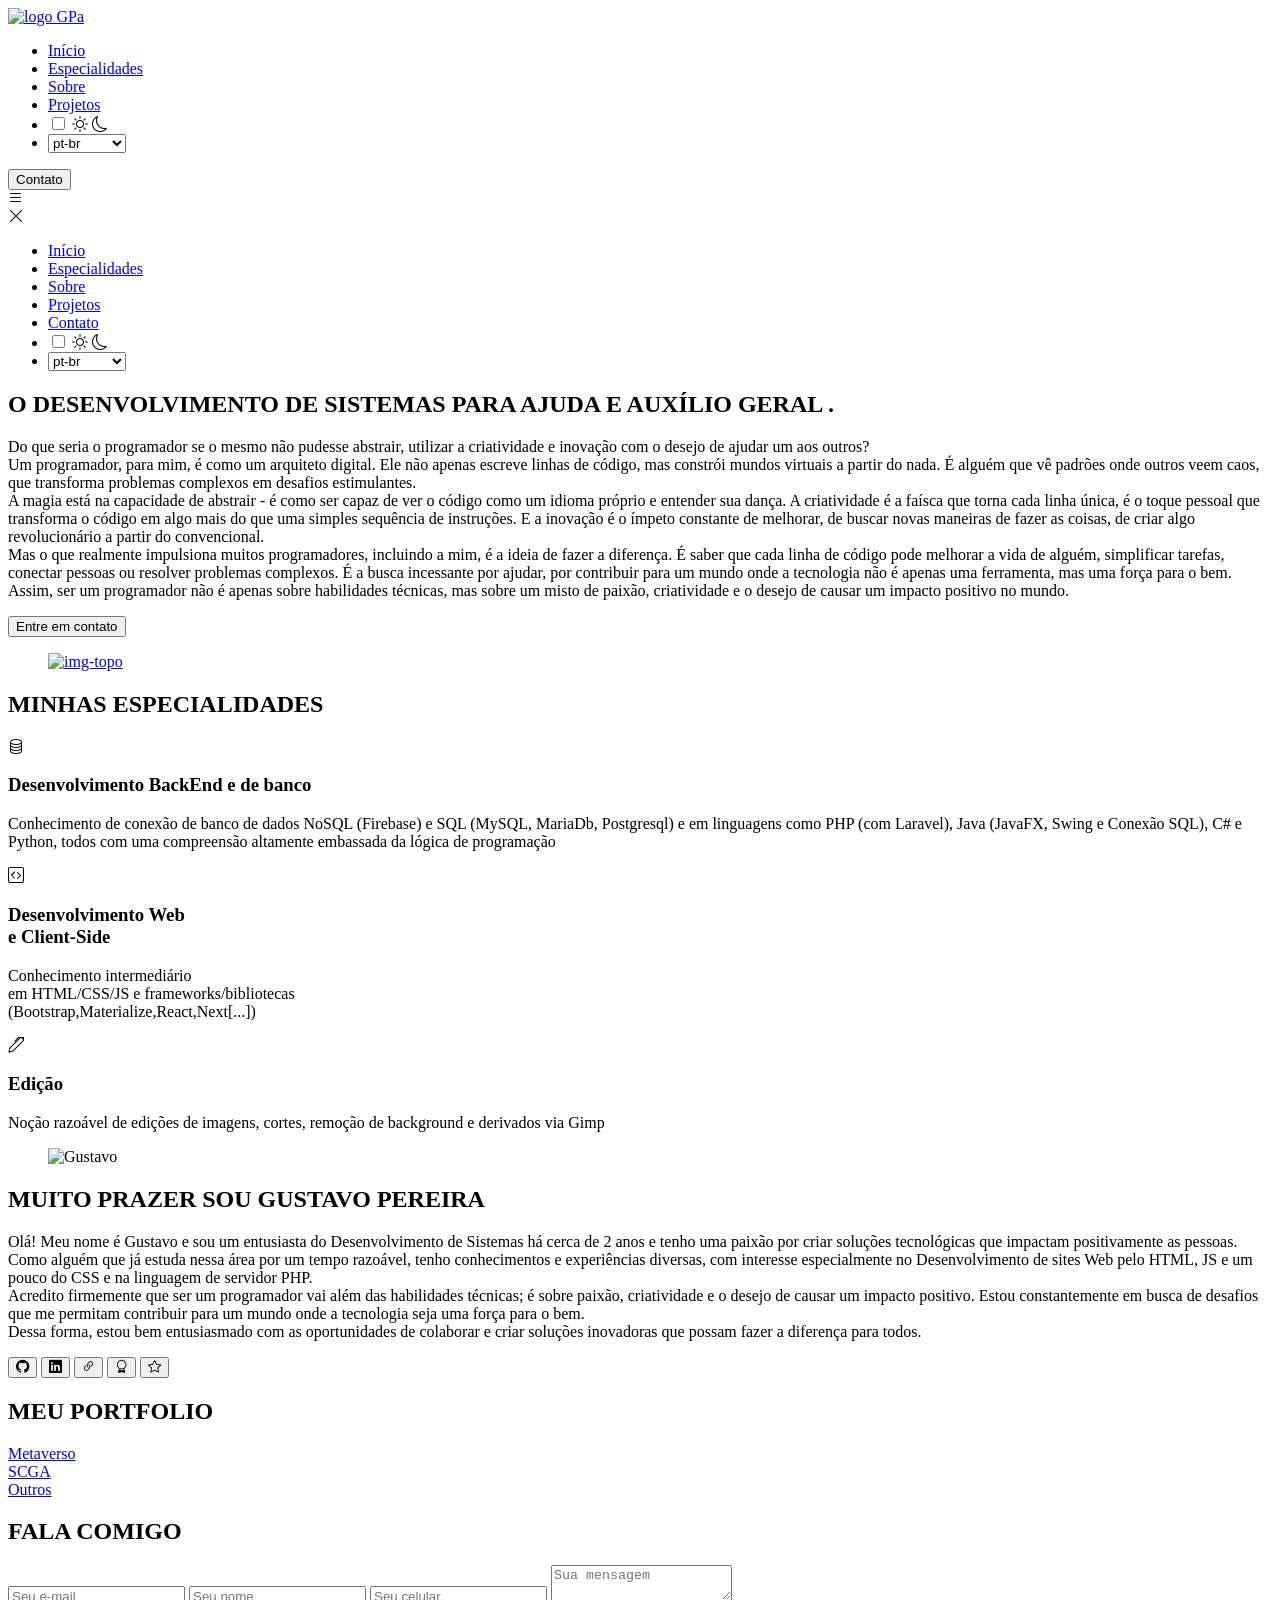
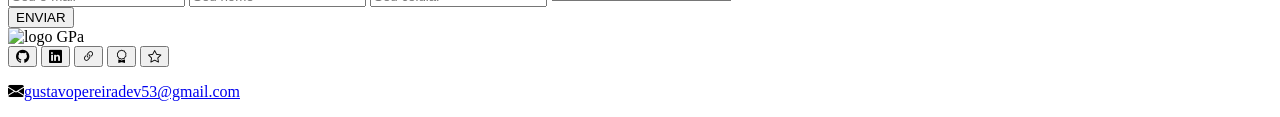
==== index.html @ 4345a78e "feat: Refatorando e atualizando a estruturação dos arquivos" ====
<!DOCTYPE html>
<html lang="pt-br">
  
<head>
  <meta charset="UTF-8" />
  <meta name="viewport" content="width=device-width, initial-scale=1.0">
  <meta http-equiv="X-UA-Compatible" content="ie=edge">
  <!--G Fonts-->
    <link rel="preconnect" href="https://fonts.googleapis.com">
    <link rel="preconnect" href="https://fonts.gstatic.com" crossorigin>
    <link href="https://fonts.googleapis.com/css2?family=Roboto:ital,wght@0,100;0,300;0,400;0,500;0,700;0,900;1,100;1,300;1,400;1,500;1,700;1,900&display=swap" rel="stylesheet">
  <!--Fim G Fonts-->
  
  <link rel="shortcut icon" href="images/logo1.png" type="image/x-icon">
  <title>Portfolio GPa</title>
  <link rel="stylesheet" href="https://cdn.jsdelivr.net/npm/bootstrap-icons@1.10.5/font/bootstrap-icons.css">
  <link href="style.css" rel="stylesheet" />
  
  <script type="module" src="index.js"></script>
</head>

<body>
  <header>
    <div class="interface">
      <div class="logo">
        <a href="index.html">
          <img src="images/logo1.png" id="img_nav" alt="logo GPa"/>
        </a>
      </div>
      <nav class="menu-desktop">
        <ul>
          <li><a href="#inicio" data-i18n="item-desktop1">Início</a></li>
          <li><a href="#especialidades" data-i18n="item-desktop2">Especialidades</a></li>
          <li><a href="#sobre" data-i18n="item-desktop3">Sobre</a></li>
          <li><a href="#portfolio" data-i18n="item-desktop4">Projetos</a></li>
          <li class="nav-item">
            <input type="checkbox" id="dark-change" onclick="toggleDarkMode()">
            <label for="dark-change">
                <i class='nav-link bi bi-sun'></i>
                <i class='nav-link bi bi-moon'></i>   
            </label>
          </li>
            <li>
              <select id="slcDesk">
                <option value="pt-br" data-i18n="lg-ptbr">pt-br</option>
                <option value="eng" data-i18n="lg-eng">Inglês</option>
                <option value="spn" data-i18n="lg-spn">Espanhol</option>
              </select>
            </li>
         </ul>
        
      </nav>
      <div class="btn-contato">
        <a href="#form">
          <button data-i18n="button-desktop">Contato</button>
        </a>
      </div>

      <div class="btn-abrir-menu" id="btn-menu">
        <i class="bi bi-list"></i>
      </div>
      <div class="menu-mobile" id="menu">
        <div class="btn-fechar">
            <i class="bi bi-x-lg"></i>
        </div>
        <nav>
            <ul>
              <li class="click"><a href="#inicio" data-i18n="item-mobile1">Início</a></li>
              <li class="click"><a href="#especialidades" data-i18n="item-mobile2">Especialidades</a></li>
              <li class="click"><a href="#sobre" data-i18n="item-mobile3">Sobre</a></li>
              <li class="click"><a href="#portfolio" data-i18n="item-mobile4">Projetos</a></li>
              <li class="click"><a href="#form" data-i18n="button-mobile">Contato</a></li>
              <li class="nav-item click">
                <input type="checkbox" id="dark-change" onclick="toggleDarkMode()">
                <label for="dark-change">
                    <i class='nav-link bi bi-sun'></i>
                    <i class='nav-link bi bi-moon'></i>   
                </label>
              </li>
              <li>
                <select id="slcMb">
                  <option value="pt-br" data-i18n="lg-ptbr">pt-br</option>
                  <option value="eng" data-i18n="lg-eng">Inglês</option>
                  <option value="spn" data-i18n="lg-spn">Espanhol</option>
                </select>
              </li>
            </ul>
          </nav>
      </div>
      <div class="overlay-menu" id="overlay">

      </div>
    </div>
    
  </header>

  <main>
    <section class="topo-do-site" id="inicio">
      <div class="interface">
          <div class="flex">
            <div class="txt-topo-site">                  
              <h1 data-i18n="top-title">O DESENVOLVIMENTO DE SISTEMAS PARA AJUDA E AUXÍLIO GERAL <span>.</span></h1>
              <p data-i18n="top-message">Do que seria o programador se o mesmo não pudesse abstrair, utilizar a criatividade e inovação com o desejo
                de ajudar um aos outros?
                <br>
                Um programador, para mim, é como um arquiteto digital. Ele não apenas escreve linhas de código, mas constrói mundos virtuais a partir do nada. É alguém que vê padrões onde outros veem caos, que transforma problemas complexos em desafios estimulantes.
                <br>
                A magia está na capacidade de abstrair - é como ser capaz de ver o código como um idioma próprio e entender sua dança. A criatividade é a faísca que torna cada linha única, é o toque pessoal que transforma o código em algo mais do que uma simples sequência de instruções. E a inovação é o ímpeto constante de melhorar, de buscar novas maneiras de fazer as coisas, de criar algo revolucionário a partir do convencional.
                <br>
                Mas o que realmente impulsiona muitos programadores, incluindo a mim, é a ideia de fazer a diferença. É saber que cada linha de código pode melhorar a vida de alguém, simplificar tarefas, conectar pessoas ou resolver problemas complexos. É a busca incessante por ajudar, por contribuir para um mundo onde a tecnologia não é apenas uma ferramenta, mas uma força para o bem.
                <br>
                Assim, ser um programador não é apenas sobre habilidades técnicas, mas sobre um misto de paixão, criatividade e o desejo de causar um impacto positivo no mundo.
              </p>
              <div class="btn-contato">
                <a href="#form">
                  <button data-i18n="contact">Entre em Contato</button>
                </a>
              </div>
            </div>
            <a href="https://br.freepik.com/vetores-gratis/desenvolvimento-de-novos-aplicativos-para-desktop_10276612.htm#query=programing&position=2&from_view=search&track=sph&uuid=c2a032a3-bf09-49e0-ab95-88e10f36eaa0" target="_blank">
            <figure class="img-topo-site">              
                <img src="images/topo1.png" id="img_topo" alt="img-topo"/>
            </figure>
            </a>
          </div>
      </div>
    </section>

    <section class="especialidades" id="especialidades">
        <div class="interface">
            <h2 class="titulo" data-i18n="title-specialties">MINHAS <span>ESPECIALIDADES </span></h2>
            <div class="flex">
                <article class="especialidades-box" id="backend">
                    <i class="bi bi-database"></i>
                    <h3 data-i18n="backend-title">Desenvolvimento BackEnd e de banco</h3>
                    <p data-i18n="backend-desc">Conhecimento de conexão de banco de dados NoSQL (Firebase) e SQL (MySQL, MariaDb, Postgresql) e em linguagens como PHP (com Laravel), Java (JavaFX, Swing e Conexão SQL), C# e Python, todos com 
                      uma compreensão altamente embassada da lógica de programação
                    </p>
                </article>
                <article class="especialidades-box" id="frontend">
                  <i class="bi bi-code-square"></i>
                  <h3 data-i18n="frontend-title">Desenvolvimento Web <br> e Client-Side</h3>
                  <p data-i18n="frontend-desc">Conhecimento intermediário <br> 
                    em HTML/CSS/JS e frameworks/bibliotecas<br>
                    (Bootstrap,Materialize,React,Next[...])</p>
              </article>
                <article class="especialidades-box" id="edition">
                    <i class="bi bi-pen"></i>
                    <h3 data-i18n="edition-title">Edição</h3>
                    <p data-i18n="edition-desc">Noção razoável de edições de imagens, cortes, remoção de background e derivados via Gimp</p>
                </article>
            </div>
        </div>
    </section>
    <section class="sobre" id="sobre">
        <div class="interface">
            <div class="flex">
                <figure class="img-sobre">
                    <img src="images/Gustavo.jpg" alt="Gustavo">
                </figure>
                <div class="txt-sobre">
                    <h2 data-i18n="title-about">MUITO PRAZER <span>SOU GUSTAVO PEREIRA</span></h2>
                    <p data-i18n="message-about">Olá! Meu nome é Gustavo e sou um entusiasta do Desenvolvimento de Sistemas há cerca de 2 anos e tenho uma paixão por criar soluções tecnológicas que impactam positivamente as pessoas.
                       <br>
                       Como alguém que já estuda nessa área por um tempo razoável, tenho conhecimentos e experiências diversas, com interesse especialmente no Desenvolvimento de sites Web pelo HTML, JS e um pouco do CSS e na linguagem de servidor PHP.
                       <br>
                       Acredito firmemente que ser um programador vai além das habilidades técnicas; é sobre paixão, criatividade e o desejo de causar um impacto positivo. Estou constantemente em busca de desafios que me permitam contribuir para um mundo onde a tecnologia seja uma força para o bem.
                      <br>
                      Dessa forma, estou bem entusiasmado com as oportunidades de colaborar e criar soluções inovadoras que possam fazer a diferença para todos.  
                    </p>
                      
                    <div class="btn-social">
                      <a href="https://github.com/GustavoPereira-Dev"> <button> <i class="bi bi-github"></i></button></a>
                      <a href="https://www.linkedin.com/in/gustavo-pereira-834313260/"> <button> <i class="bi bi-linkedin"></i></button></a>
                      <a href="https://linktr.ee/gustavohenriquepereira"> <button> <i class="bi bi-link-45deg"></i></button></a>
                      <a href="https://www.hackerrank.com/profile/gustavopereira81"> <button> <i class="bi bi-award"></i></button></a>
                      <a href="https://dio.me/users/gustavohenrique10002"> <button> <i class="bi bi-star"></i></button></a>
                  </div>
                </div>

            </div>
        </div>
    </section>

    <section class="portfolio" id="portfolio">
        <div class="interface">
            <h2 class="titulo" data-i18n="title-portfolio">MEU <span>PORTFÓLIO.</span></h2>
            <div class="flex">
                <!--1920 x 6137-->
                <article class="img-port" id="Meta" style="background-image: url(images/img1.jpg)">
                   <a href="metaverse.html" target="_blank"> <div class="overlay" data-i18n="metaverse-desc">  Metaverso </div> </a>
                </article>
                <article class="img-port" id="SCGA" style="background-image: url(images/img2.jpg)">
                  <a href="scga.html" target="_blank"> <div class="overlay" >  SCGA </div> </a>
               </article>
               <article class="img-port" id="mini-projects" style="background-image: url(images/img3.jpg)">
                <a href="otherProjs.html" target="_blank"> <div class="overlay" data-i18n="other-desc">  Outros </div> </a>
             </article>
            </div>

        </div>
    </section>

    <section class="formulario" id="form">
        <div class="interface">
                <h2 class="titulo" data-i18n="contact-me">FALA <span>COMIGO</span></h1>
                <form action="https://docs.google.com/forms/u/0/d/e/1FAIpQLSc2nzxbTZSPY1kd6aEmlgAMjZFJLViLXFWs4B2ULzencGSB2A/formResponse">
                    
                    <input type="email" class="inputs" id="" placeholder="Seu e-mail" name="emailAddress" data-i18n="form-email" required>
                    <input type="text" class="inputs" id="" placeholder="Seu nome" name="entry.1959668680" data-i18n="form-name" required>
                    <input type="tel" class="inputs" id="" placeholder="Seu celular" name="entry.808120212" data-i18n="form-cell">
                    <textarea type="text" class="inputs" id="" placeholder="Sua mensagem" name="entry.716814058" data-i18n="form-message" required></textarea>
                    <div class="btn-enviar"> <input type="submit" value="ENVIAR" data-i18n="form-submit"></button> </div>
                    
                </form>
        </div>
    </section>

  </main>

  <footer>
    <div class="interface">
        <div class="line-footer">
           <div class="flex">
                <div class="logo-footer">
                    <img src="images/logo1.png" id="img_footer" alt="logo GPa">
                </div>
                <div class="btn-social">
                    <a href="https://github.com/GustavoPereira-Dev"> <button> <i class="bi bi-github"></i></button></a>
                    <a href="https://www.linkedin.com/in/gustavo-pereira-834313260/"> <button> <i class="bi bi-linkedin"></i></button></a>
                    <a href="https://linktr.ee/gustavohenriquepereira"> <button> <i class="bi bi-link-45deg"></i></button></a>
                    <a href="https://www.hackerrank.com/profile/gustavopereira81"> <button> <i class="bi bi-award"></i></button></a>
                    <a href="https://dio.me/users/gustavohenrique10002"> <button> <i class="bi bi-star"></i></button></a>
                </div>
           </div>
        </div>

        
        <div class="line-footer borda">
            <p><i class="bi bi-envelope-fill"></i><a href="mailto:gustavopereiradev53@gmail.com">gustavopereiradev53@gmail.com </a></p>
        </div>
    </div>
  </footer>
</body>

</html>
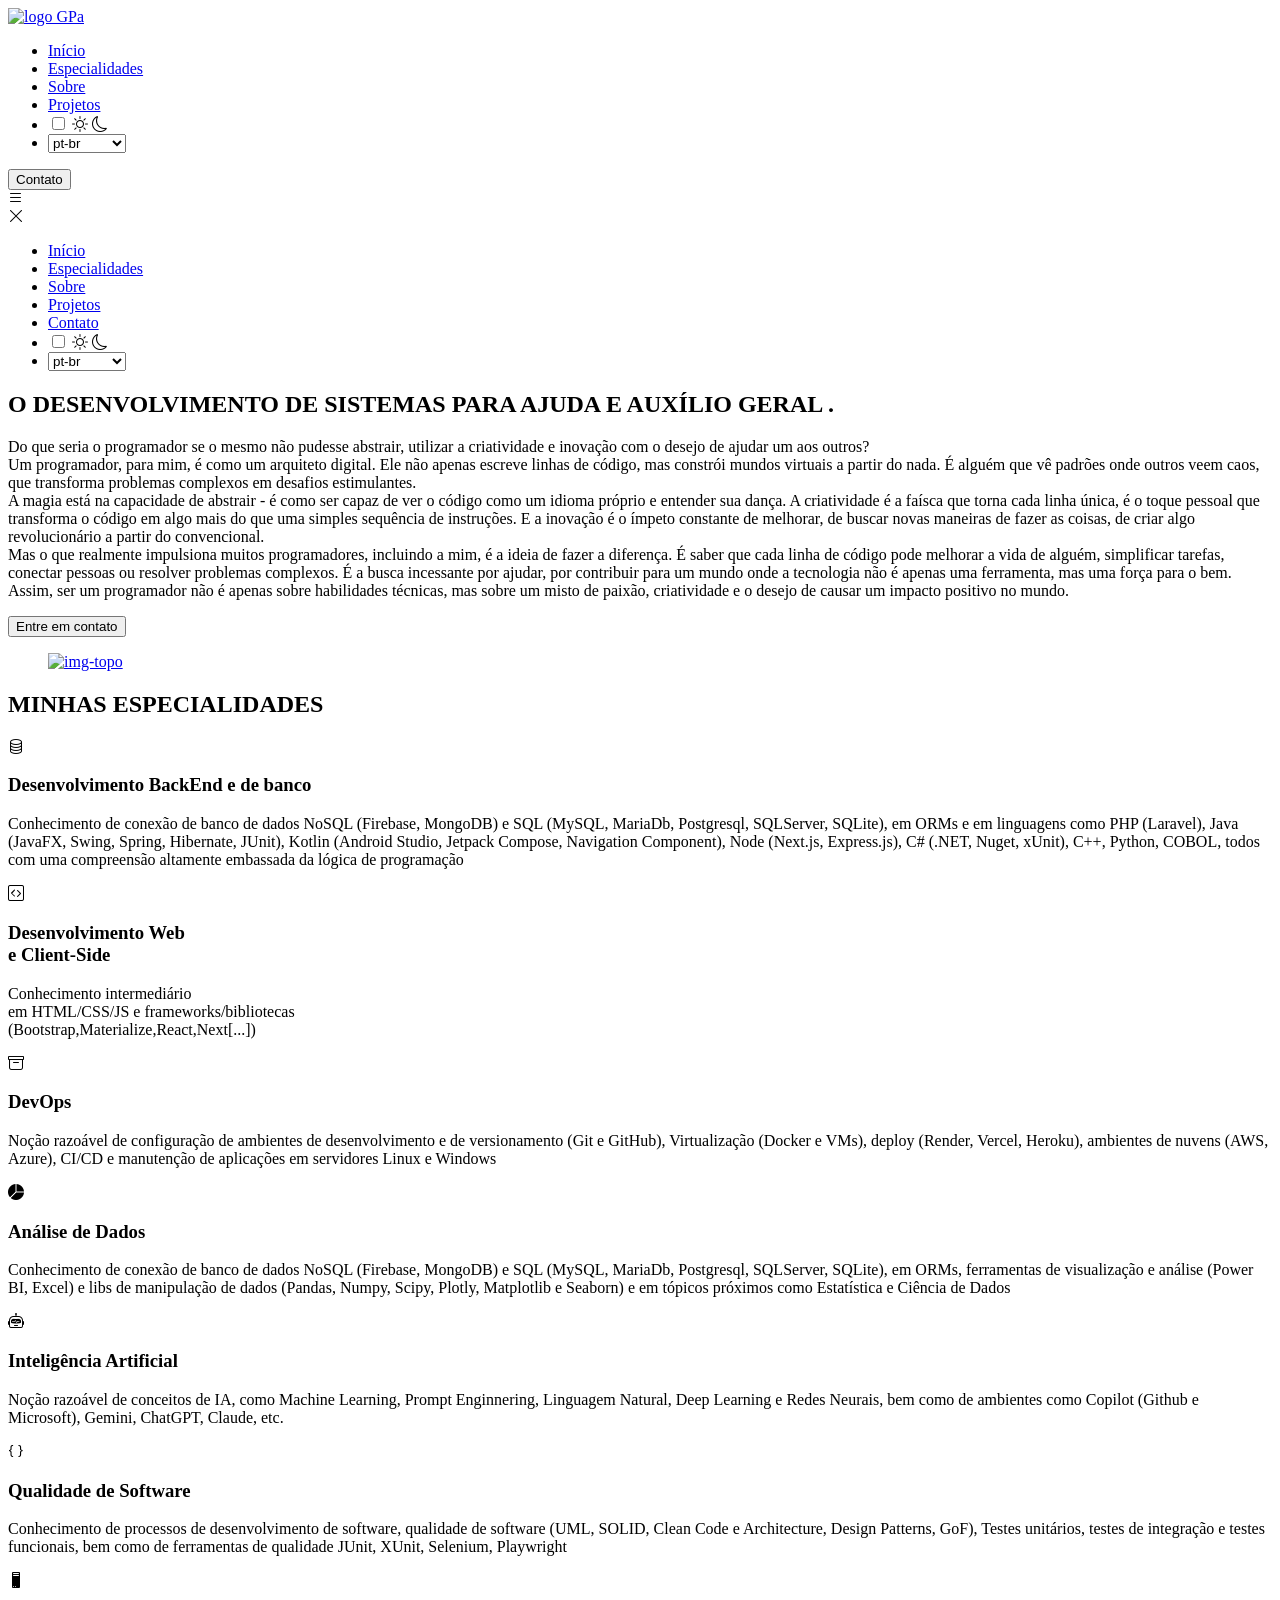
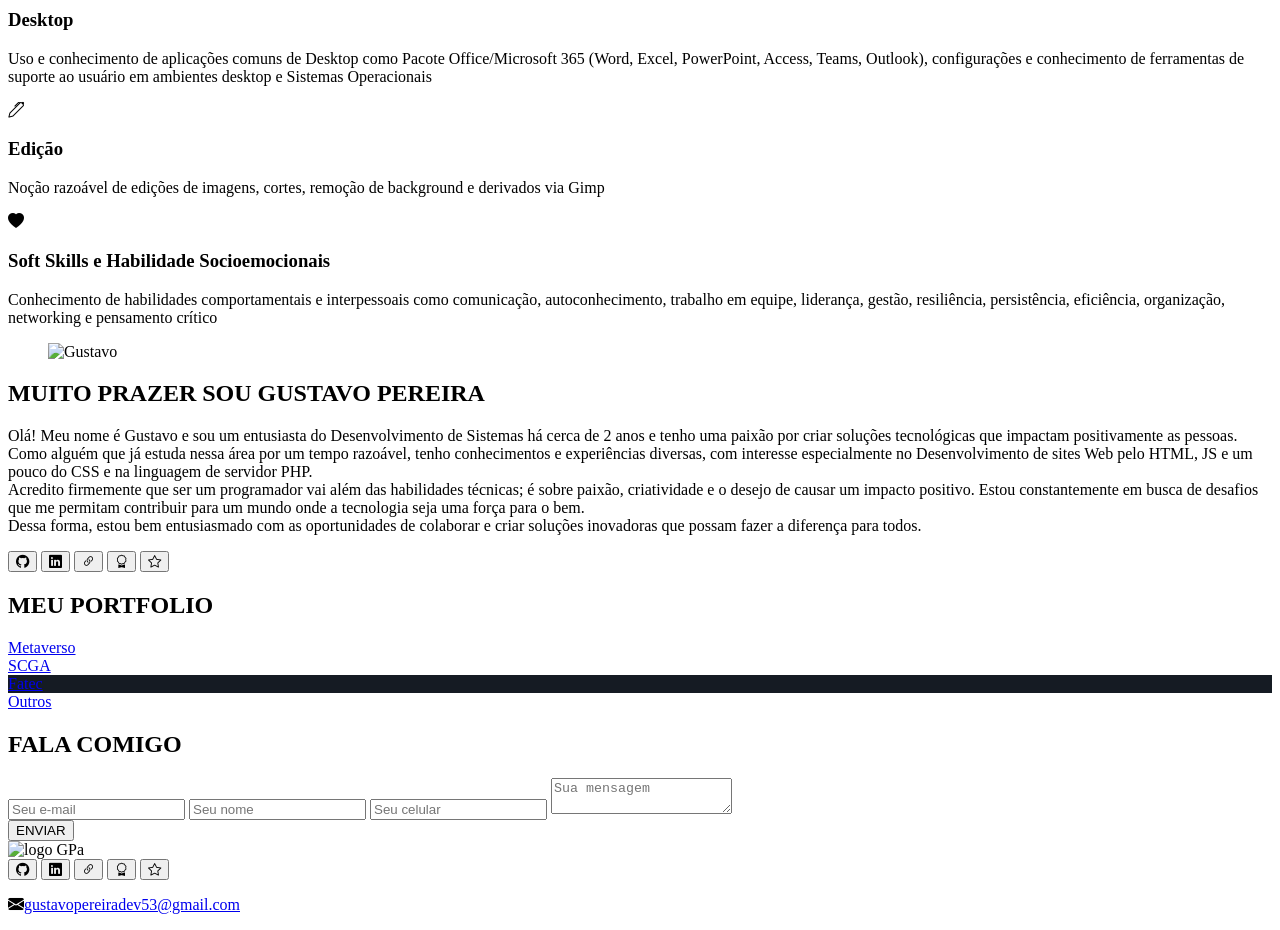
==== commit b9579d50: "feat: Adicionando novas Habilidades e Conhecimento no index principal" ====
--- a/index.html
+++ b/index.html
@@ -133,21 +133,59 @@
                 <article class="especialidades-box" id="backend">
                     <i class="bi bi-database"></i>
                     <h3 data-i18n="backend-title">Desenvolvimento BackEnd e de banco</h3>
-                    <p data-i18n="backend-desc">Conhecimento de conexão de banco de dados NoSQL (Firebase) e SQL (MySQL, MariaDb, Postgresql) e em linguagens como PHP (com Laravel), Java (JavaFX, Swing e Conexão SQL), C# e Python, todos com 
+                    <p data-i18n="backend-desc">,Conhecimento em APIs, linguagens como PHP (Laravel), Java (Maven, Gradle, JavaFX, Swing, Spring, Hibernate, JUnit), Kotlin (Android Studio, Jetpack Compose, Navigation Component), Node (Next.js, Express.js), C# (.NET, Nuget, xUnit), C++, Python, COBOL, todos com 
                       uma compreensão altamente embassada da lógica de programação
                     </p>
                 </article>
                 <article class="especialidades-box" id="frontend">
                   <i class="bi bi-code-square"></i>
                   <h3 data-i18n="frontend-title">Desenvolvimento Web <br> e Client-Side</h3>
-                  <p data-i18n="frontend-desc">Conhecimento intermediário <br> 
-                    em HTML/CSS/JS e frameworks/bibliotecas<br>
-                    (Bootstrap,Materialize,React,Next[...])</p>
-              </article>
+                  <p data-i18n="frontend-desc">Conhecimento alto <br> 
+                    em HTML/CSS/JS, frameworks/bibliotecas<br>
+                    (Bootstrap,Materialize,React,Next, Vue), ferramentas de UI/UX (Figma, Canva, Balsamiq) e em Resposividade de sites e PWA (Progressive Web App) </p>
+                </article>
+            </div>
+            <div class="flex">
+                <article class="especialidades-box" id="devops">
+                    <i class="bi bi-archive"></i>
+                    <h3 data-i18n="devops-title">DevOps</h3>
+                    <p data-i18n="devops-desc">Noção razoável de configuração de ambientes de desenvolvimento e de versionamento (Git e GitHub), Virtualização (Docker e VMs), deploy (Render, Vercel, Heroku), ambientes de nuvens (AWS, Azure), CI/CD e manutenção de aplicações em servidores Linux e Windows</p>
+                </article>
+                  <article class="especialidades-box" id="dados">
+                    <i class="bi bi-pie-chart-fill"></i>
+                    <h3 data-i18n="dados-title">Análise de Dados</h3>
+                    <p data-i18n="dados-desc">Conhecimento de conexão de banco de dados NoSQL (Firebase, MongoDB) e SQL (MySQL, MariaDb, Postgresql, SQLServer, SQLite), em ORMs, ferramentas de visualização e análise (Power BI, Excel) e libs de manipulação de dados (Pandas, Numpy, Scipy, Plotly, Matplotlib e Seaborn) e em tópicos próximos como Estatística e Ciência de Dados</p>
+                </article>
+            </div>
+            <div class="flex">
+                <article class="especialidades-box" id="ai">
+                    <i class="bi bi-robot"></i>
+                    <h3 data-i18n="ai-title">Inteligência Artificial</h3>
+                    <p data-i18n="ai-desc">Noção razoável de conceitos de IA, como Machine Learning, Prompt Enginnering, Linguagem Natural, Deep Learning e Redes Neurais, bem como de ambientes como Copilot (Github e Microsoft), Gemini, ChatGPT, Claude, etc.</p>
+                </article>
+                  <article class="especialidades-box" id="qualidade">
+                    <i class="bi bi-braces"></i>
+                    <h3 data-i18n="qualidade-title">Qualidade de Software</h3>
+                    <p data-i18n="qualidade-desc">Conhecimento de processos de desenvolvimento de software, qualidade de software (UML, SOLID, Clean Code e Architecture, Design Patterns, GoF), Testes unitários, testes de integração e testes funcionais, bem como de ferramentas de qualidade JUnit, XUnit, Selenium, Playwright</p>
+                </article>
+            </div>
+            <div class="flex">
+                <article class="especialidades-box" id="desktop">
+                    <i class="bi bi-pc"></i>
+                    <h3 data-i18n="desktop-title">Desktop</h3>
+                    <p data-i18n="desktop-desc">Uso e conhecimento de aplicações comuns de Desktop como Pacote Office/Microsoft 365 (Word, Excel, PowerPoint, Access, Teams, Outlook), configurações e conhecimento de ferramentas de suporte ao usuário em ambientes desktop e Sistemas Operacionais</p>
+                </article>
                 <article class="especialidades-box" id="edition">
                     <i class="bi bi-pen"></i>
                     <h3 data-i18n="edition-title">Edição</h3>
                     <p data-i18n="edition-desc">Noção razoável de edições de imagens, cortes, remoção de background e derivados via Gimp</p>
+                </article>
+            </div>
+            <div class="flex">
+                <article class="especialidades-box" id="SoftSkills">
+                    <i class="bi bi-heart-fill"></i>
+                    <h3 data-i18n="softskills-title">Soft Skills e Habilidade Socioemocionais</h3>
+                    <p data-i18n="softskills-desc">Conhecimento de habilidades comportamentais e interpessoais como comunicação, autoconhecimento, trabalho em equipe, liderança, gestão, resiliência, persistência, eficiência, organização, networking e pensamento crítico</p>
                 </article>
             </div>
         </div>
@@ -186,16 +224,20 @@
         <div class="interface">
             <h2 class="titulo" data-i18n="title-portfolio">MEU <span>PORTFÓLIO.</span></h2>
             <div class="flex">
-                <!--1920 x 6137-->
                 <article class="img-port" id="Meta" style="background-image: url(images/img1.jpg)">
                    <a href="metaverse.html" target="_blank"> <div class="overlay" data-i18n="metaverse-desc">  Metaverso </div> </a>
                 </article>
                 <article class="img-port" id="SCGA" style="background-image: url(images/img2.jpg)">
                   <a href="scga.html" target="_blank"> <div class="overlay" >  SCGA </div> </a>
                </article>
-               <article class="img-port" id="mini-projects" style="background-image: url(images/img3.jpg)">
-                <a href="otherProjs.html" target="_blank"> <div class="overlay" data-i18n="other-desc">  Outros </div> </a>
-             </article>
+            </div>
+            <div class="flex">
+                <article class="img-port" id="fatec" style="background-image: url(images/fatec.png)">
+                  <a href="fatec.html" target="_blank"> <div class="overlay" data-i18n="fatec-desc">  Fatec </div> </a>
+                </article>
+                <article class="img-port" id="mini-projects" style="background-image: url(images/img3.jpg)">
+                  <a href="otherProjs.html" target="_blank"> <div class="overlay" data-i18n="other-desc">  Outros </div> </a>
+                </article>
             </div>
 
         </div>
